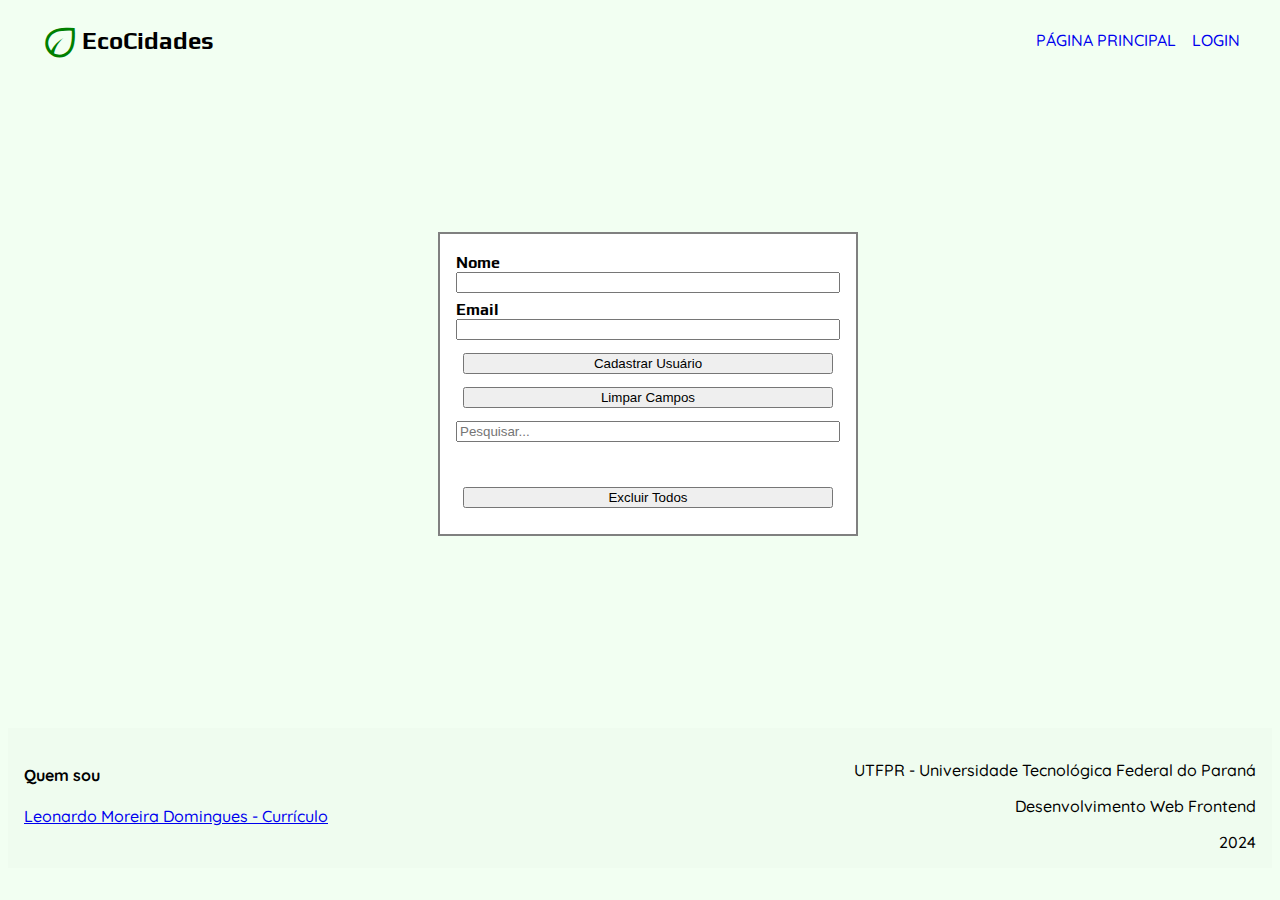
==== pages/admin.html @ 36c7f7b1 "Adicionado página de administração e links de navegação" ====
<!DOCTYPE html>
<html lang="pt">

<head>
  <meta charset="utf-8">
  <meta http-equiv="X-UA-Compatible" content="IE=edge">
  <title>EcoCidades - Admin</title>
  <meta name="description" content="">
  <meta name="viewport" content="width=device-width, initial-scale=1">
  <link rel="stylesheet" href="../styles/index.css">
  <link href="https://fonts.googleapis.com/css2?family=Material+Icons" rel="stylesheet" />
  <link href="https://fonts.googleapis.com/css2?family=Material+Symbols+Outlined" rel="stylesheet" />
  <link rel="stylesheet" href="../styles/index.css" />
  <link rel="stylesheet" href="../styles/admin.css" />
  <link rel="preconnect" href="https://fonts.googleapis.com" />
  <link rel="preconnect" href="https://fonts.gstatic.com" crossorigin />
  <link href="https://fonts.googleapis.com/css2?family=Play:wght@400;700&display=swap" rel="stylesheet">
  <link href="https://fonts.googleapis.com/css2?family=Quicksand:wght@300..700&display=swap" rel="stylesheet" />
</head>

<body>
  <header>
    <span class="site-logo">
      <span class="material-symbols-outlined logo"> eco </span>
      <span>EcoCidades</span>
    </span>

    <nav>
      <a href="../index.html" class="link-home">PÁGINA PRINCIPAL</a>
      <a href="login.html" class="link-cadastro">LOGIN</a>
    </nav>
  </header>

  <div class="container">
    <section class="section-form">
      <form action="login.html" class="form-cadastro">
        <span>
          <label for="nome">Nome</label>
          <input id="nome" type="text" required>
        </span>
        <span>
          <label for="email">Email</label>
          <input id="email" type="email" required>
        </span>
        <span class="form-buttons">
          <button onclick="cadastrarUsuario()" type="button">Cadastrar Usuário</button>
          <button type="button" onclick="limparCampos()">Limpar Campos</button>
        </span>
        <span>
          <input type="text" id="pesquisa" placeholder="Pesquisar..." oninput="pesquisarUsuarios()">
        </span>
        <ul id="listaUsuarios"></ul>
        <span class="form-buttons">
          <button onclick="excluirTodos()" type="button">Excluir Todos</button>
        </span>
      </form>
    </section>
  </div>

  <footer>
    <div class="footer-links">
      <div class="footer-left">
        <h4>Quem sou</h4>
        <a href="https://leo-moreira.github.io/cv-web-frontend/">Leonardo Moreira Domingues - Currículo</a>
      </div>
      <div class="footer-right">
        <p>UTFPR - Universidade Tecnológica Federal do Paraná</p>
        <p>Desenvolvimento Web Frontend</p>
        <p>2024</p>
      </div>
    </div>
  </footer>
</body>

<script>
  document.addEventListener("DOMContentLoaded", carregarUsuarios);

  function cadastrarUsuario() {
      const nome = document.getElementById("nome").value;
      const email = document.getElementById("email").value;
      if (nome && email) {
          const usuarios = JSON.parse(localStorage.getItem("usuarios")) || [];
          const novoUsuario = { nome, email, data: new Date().toLocaleString() };
          usuarios.push(novoUsuario);
          localStorage.setItem("usuarios", JSON.stringify(usuarios));
          carregarUsuarios();
          limparCampos();
      } else {
          alert("Preencha todos os campos!");
      }
  }

  function carregarUsuarios() {
      const lista = document.getElementById("listaUsuarios");
      lista.innerHTML = "";
      const usuarios = JSON.parse(localStorage.getItem("usuarios")) || [];
      usuarios.forEach((usuario, index) => {
          const li = document.createElement("li");
          li.innerHTML = `${usuario.data} - ${usuario.nome} (${usuario.email}) 
          <button onclick="excluirUsuario(${index})">Excluir</button>`;
          lista.appendChild(li);
      });
  }

  function excluirUsuario(index) {
      const usuarios = JSON.parse(localStorage.getItem("usuarios")) || [];
      usuarios.splice(index, 1);
      localStorage.setItem("usuarios", JSON.stringify(usuarios));
      carregarUsuarios();
  }

  function excluirTodos() {
      if (confirm("Tem certeza que deseja excluir todos os usuários?")) {
          localStorage.removeItem("usuarios");
          carregarUsuarios();
      }
  }

  function limparCampos() {
      document.getElementById("nome").value = "";
      document.getElementById("email").value = "";
  }

  function pesquisarUsuarios() {
      const filtro = document.getElementById("pesquisa").value.toLowerCase();
      const lista = document.getElementById("listaUsuarios");
      const usuarios = JSON.parse(localStorage.getItem("usuarios")) || [];
      lista.innerHTML = "";
      usuarios.filter(usuario => 
          usuario.nome.toLowerCase().includes(filtro) || 
          usuario.email.toLowerCase().includes(filtro))
          .forEach((usuario, index) => {
              const li = document.createElement("li");
              li.innerHTML = `${usuario.nome} (${usuario.email}) - ${usuario.data} 
              <button onclick="excluirUsuario(${index})">Excluir</button>`;
              lista.appendChild(li);
          });
  }
</script>
</html>
---- styles/index.css ----
body {
  margin: none;
  font-family: "Quicksand", sans-serif;
  font-optical-sizing: auto;
  font-weight: 500;
  font-style: normal;
  background-color: rgba(0, 255, 0, 0.05);
}
header {
  display: flex;
  align-items: center;
  justify-content: space-between;
  height: 4em;
  padding: 0 2em;
}

header > .site-logo {
  display: flex;
  align-items: center;
  justify-content: space-between;
  width: 10rem;
  font-size: 24px;
  font-family: "Play", sans-serif;
  font-weight: 700;
  font-style: normal;
}

header > nav {
  display: flex;
}

nav > a {
  text-decoration: none;
  margin-left: 1em;
}

.site-logo > .logo {
  font-size: 42px;
  color: green;
}

main {
  background-image: url(../images/hero.jpg);
  height: 70vh;
  background-size: cover;
}

.hero-banner {
  display: flex;
  flex-direction: column;
  justify-content: center;
  align-items: start;
  height: 100%;
  background-color: rgba(0, 0, 0, 0.4);
}

.banner-text {
  margin-left: 2em;
  font-size: larger;
  color: white;
  max-width: 50vw;
}

.figure-trabalho > img {
  width: 80vw;
}

.cards {
  display: flex;
  justify-content: space-between;
}

.apresentacao {
  text-align: center;
  margin: 1em;
  padding: 1em;
}

.apresentacao > h2 {
  text-align: center;
  margin: 2em;
  padding: 1em;
  border-top: 1px solid black;
  border-bottom: 1px solid black;
}

.card {
  display: flex;
  flex-direction: column;
  align-items: center;
  width: 25vw;
  margin: 1em;
  text-align: center;
  border: 1px solid black;
  padding: 1em;
  border-radius: 12px;
  background-color: white;
}

h2{
  font-family: "Play", sans-serif;
  font-weight: 700;
  font-style: normal;
}

.card-icon {
  font-size: 60px;
  color: green;
}

footer {
  padding: 1em;
  margin-top: 2em;
  height: 12vh;
  background-color: rgba(0, 0, 0, 0.01);
}

footer > .footer-links {
  display: flex;
  flex-direction: row;
  align-items: start;
  justify-content: space-between;
  width: 100%;
}

.footer-right {
  text-align: end;
}

.form-cadastro {
  display: flex;
  flex-direction: column;
  justify-content: space-between;
  border: 2px solid gray;
  padding: 1em;
  width: 30vw;
  background-color: white;
}

.form-cadastro > span {
  display: flex;
  flex-direction: column;
  margin: 0.2em;
}

.form-cadastro > input {
  display: flex;
  flex-direction: column;
  margin: 1em 0.2em;
}

.section-form {
  width: 100vw;
  display: flex;
  flex-direction: row;
  justify-content: center;
}

.cadastro {
  height: 32vh;
}

label {
  font-family: "Play", sans-serif;
  font-weight: 700;
  font-style: normal;
}

.login {
  height: 24vh;
}

.container {
  height: 80vh;
  display: flex;
  flex-direction: column;
  justify-content: center;
  background-image: url("../images/hero.jpg");
}
---- styles/index.css ----
body {
  margin: none;
  font-family: "Quicksand", sans-serif;
  font-optical-sizing: auto;
  font-weight: 500;
  font-style: normal;
  background-color: rgba(0, 255, 0, 0.05);
}
header {
  display: flex;
  align-items: center;
  justify-content: space-between;
  height: 4em;
  padding: 0 2em;
}

header > .site-logo {
  display: flex;
  align-items: center;
  justify-content: space-between;
  width: 10rem;
  font-size: 24px;
  font-family: "Play", sans-serif;
  font-weight: 700;
  font-style: normal;
}

header > nav {
  display: flex;
}

nav > a {
  text-decoration: none;
  margin-left: 1em;
}

.site-logo > .logo {
  font-size: 42px;
  color: green;
}

main {
  background-image: url(../images/hero.jpg);
  height: 70vh;
  background-size: cover;
}

.hero-banner {
  display: flex;
  flex-direction: column;
  justify-content: center;
  align-items: start;
  height: 100%;
  background-color: rgba(0, 0, 0, 0.4);
}

.banner-text {
  margin-left: 2em;
  font-size: larger;
  color: white;
  max-width: 50vw;
}

.figure-trabalho > img {
  width: 80vw;
}

.cards {
  display: flex;
  justify-content: space-between;
}

.apresentacao {
  text-align: center;
  margin: 1em;
  padding: 1em;
}

.apresentacao > h2 {
  text-align: center;
  margin: 2em;
  padding: 1em;
  border-top: 1px solid black;
  border-bottom: 1px solid black;
}

.card {
  display: flex;
  flex-direction: column;
  align-items: center;
  width: 25vw;
  margin: 1em;
  text-align: center;
  border: 1px solid black;
  padding: 1em;
  border-radius: 12px;
  background-color: white;
}

h2{
  font-family: "Play", sans-serif;
  font-weight: 700;
  font-style: normal;
}

.card-icon {
  font-size: 60px;
  color: green;
}

footer {
  padding: 1em;
  margin-top: 2em;
  height: 12vh;
  background-color: rgba(0, 0, 0, 0.01);
}

footer > .footer-links {
  display: flex;
  flex-direction: row;
  align-items: start;
  justify-content: space-between;
  width: 100%;
}

.footer-right {
  text-align: end;
}

.form-cadastro {
  display: flex;
  flex-direction: column;
  justify-content: space-between;
  border: 2px solid gray;
  padding: 1em;
  width: 30vw;
  background-color: white;
}

.form-cadastro > span {
  display: flex;
  flex-direction: column;
  margin: 0.2em;
}

.form-cadastro > input {
  display: flex;
  flex-direction: column;
  margin: 1em 0.2em;
}

.section-form {
  width: 100vw;
  display: flex;
  flex-direction: row;
  justify-content: center;
}

.cadastro {
  height: 32vh;
}

label {
  font-family: "Play", sans-serif;
  font-weight: 700;
  font-style: normal;
}

.login {
  height: 24vh;
}

.container {
  height: 80vh;
  display: flex;
  flex-direction: column;
  justify-content: center;
  background-image: url("../images/hero.jpg");
}
---- styles/admin.css ----
.pesquisa {
    width: 90%;
}

.pesquisa > input {
    margin: 0.5em;
}

.container {
    padding: 10em 0;
    max-height: max-content;
}

ul {
    list-style: none;
    padding: 0;
}
li {
    background: #eee;
    padding: 10px;
    margin: 5px 0;
    display: flex;
    justify-content: space-between;
}

.form-cadastro {
    display: flex;
    flex-direction: column;
    justify-content: space-between;
    align-items: center;
    border: 2px solid gray;
    padding: 1em;
    width: 30vw;
    background-color: white;
}

.form-cadastro > span {
    width: 100%;
}

.form-buttons {
    width: 90%;
}

.form-buttons > button {
    margin: 0.5em;
}
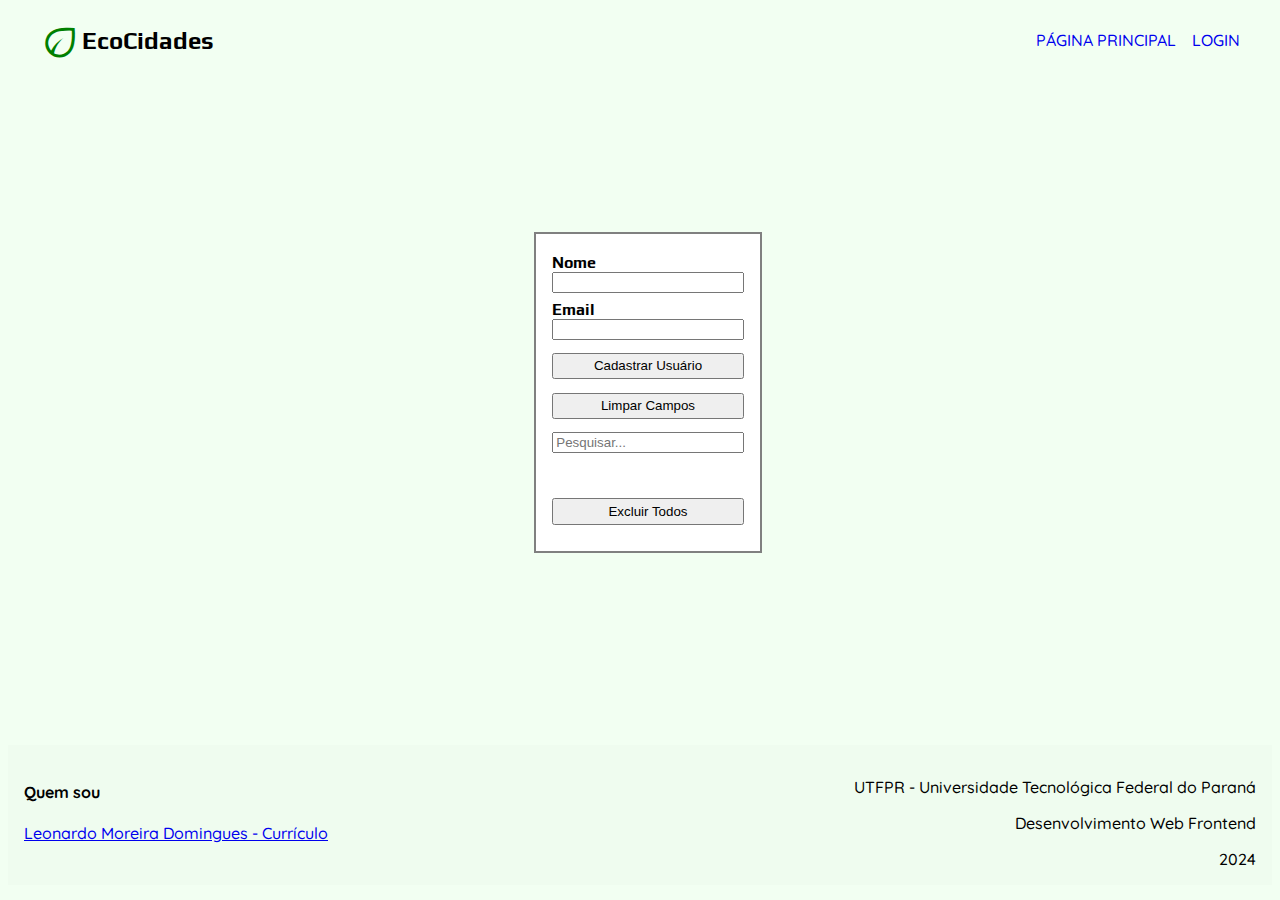
==== commit abf2ef25: "Refatorado código de gerenciamento de usuários para o arquivo admin.js e atualizado o HTML para incl" ====
--- a/pages/admin.html
+++ b/pages/admin.html
@@ -71,70 +71,8 @@
     </div>
   </footer>
 </body>
-
+<script src="../scripts/admin.js"></script>
 <script>
   document.addEventListener("DOMContentLoaded", carregarUsuarios);
-
-  function cadastrarUsuario() {
-      const nome = document.getElementById("nome").value;
-      const email = document.getElementById("email").value;
-      if (nome && email) {
-          const usuarios = JSON.parse(localStorage.getItem("usuarios")) || [];
-          const novoUsuario = { nome, email, data: new Date().toLocaleString() };
-          usuarios.push(novoUsuario);
-          localStorage.setItem("usuarios", JSON.stringify(usuarios));
-          carregarUsuarios();
-          limparCampos();
-      } else {
-          alert("Preencha todos os campos!");
-      }
-  }
-
-  function carregarUsuarios() {
-      const lista = document.getElementById("listaUsuarios");
-      lista.innerHTML = "";
-      const usuarios = JSON.parse(localStorage.getItem("usuarios")) || [];
-      usuarios.forEach((usuario, index) => {
-          const li = document.createElement("li");
-          li.innerHTML = `${usuario.data} - ${usuario.nome} (${usuario.email}) 
-          <button onclick="excluirUsuario(${index})">Excluir</button>`;
-          lista.appendChild(li);
-      });
-  }
-
-  function excluirUsuario(index) {
-      const usuarios = JSON.parse(localStorage.getItem("usuarios")) || [];
-      usuarios.splice(index, 1);
-      localStorage.setItem("usuarios", JSON.stringify(usuarios));
-      carregarUsuarios();
-  }
-
-  function excluirTodos() {
-      if (confirm("Tem certeza que deseja excluir todos os usuários?")) {
-          localStorage.removeItem("usuarios");
-          carregarUsuarios();
-      }
-  }
-
-  function limparCampos() {
-      document.getElementById("nome").value = "";
-      document.getElementById("email").value = "";
-  }
-
-  function pesquisarUsuarios() {
-      const filtro = document.getElementById("pesquisa").value.toLowerCase();
-      const lista = document.getElementById("listaUsuarios");
-      const usuarios = JSON.parse(localStorage.getItem("usuarios")) || [];
-      lista.innerHTML = "";
-      usuarios.filter(usuario => 
-          usuario.nome.toLowerCase().includes(filtro) || 
-          usuario.email.toLowerCase().includes(filtro))
-          .forEach((usuario, index) => {
-              const li = document.createElement("li");
-              li.innerHTML = `${usuario.nome} (${usuario.email}) - ${usuario.data} 
-              <button onclick="excluirUsuario(${index})">Excluir</button>`;
-              lista.appendChild(li);
-          });
-  }
 </script>
 </html>--- a/styles/admin.css
+++ b/styles/admin.css
@@ -4,6 +4,7 @@
 
 .pesquisa > input {
     margin: 0.5em;
+    height: 2em;
 }
 
 .container {
@@ -30,8 +31,12 @@
     align-items: center;
     border: 2px solid gray;
     padding: 1em;
-    width: 30vw;
+    width: max-content;
     background-color: white;
+}
+
+.excluir-usuario {
+    margin-left: 1em;
 }
 
 .form-cadastro > span {
@@ -43,5 +48,6 @@
 }
 
 .form-buttons > button {
-    margin: 0.5em;
+    height: 2em;
+    margin: 0.5em 0;
 }